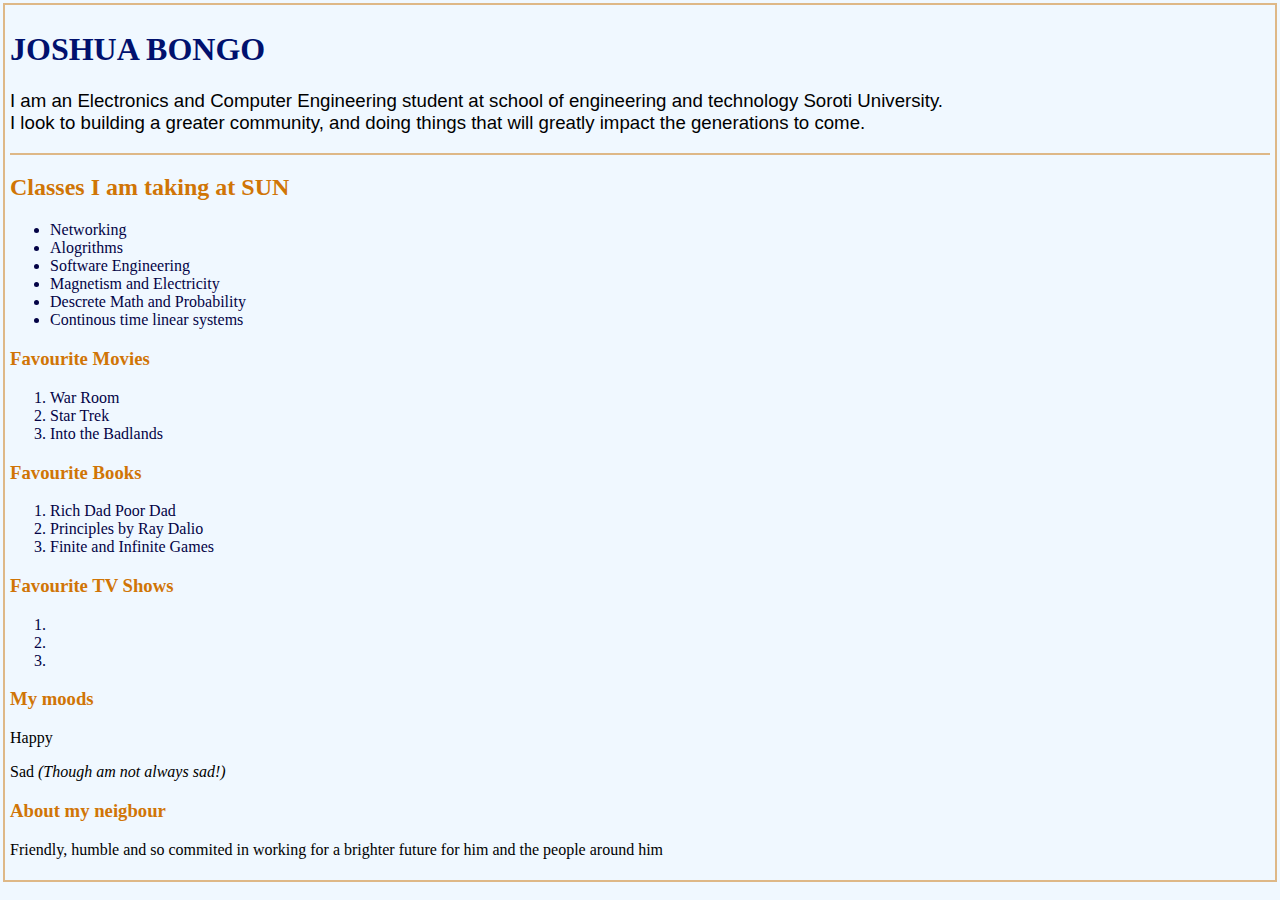
==== aboutme.html @ a6e717ef "first commit" ====
<!DOCTYPE html>
<html lang="en">
<head>
    <meta charset="UTF-8">
    <meta http-equiv="X-UA-Compatible" content="IE=edge">
    <meta name="viewport" content="width=device-width, initial-scale=1.0">
    <title>Document</title>
    <link rel="stylesheet" href="styleme.css">
</head>
<body>
    <h1>JOSHUA BONGO</h1>
    <P class="aboutMe">I am an Electronics and Computer Engineering student at school of engineering and technology Soroti University. <br>I look to building a greater community, and doing things that will greatly impact the generations to come. <hr color="burlywood">
    </P>
    <section class="activities">
        <h2>Classes I am taking at SUN</h2>
        <ul>
            <li>Networking</li>
            <li>Alogrithms</li>
            <li>Software Engineering</li>
            <li>Magnetism and Electricity</li>
            <li>Descrete Math and Probability</li>
            <li>Continous time linear systems</li>
        </ul>
        
        <h3>Favourite Movies</h3>
        <ol>
            <li>War Room</li>
            <li>Star Trek</li>
            <li>Into the Badlands</li>
        </ol>
        <h3>Favourite Books</h3>
        <ol>
            <li>Rich Dad Poor Dad</li>
            <li>Principles by Ray Dalio</li>
            <li>Finite and Infinite Games</li>
        </ol>
        <h3>Favourite TV Shows</h3>
        <ol>
            <li></li>
            <li></li>
            <li></li>
        </ol>
        <h3>My moods</h3>
        <p>Happy</p>
        <p>Sad <i>(Though am not always sad!)</i></p>
        <h3>About my neigbour</h3>
        <p>Friendly, humble and so commited in working for a brighter future for him and the people around him</p>
    </section>
</body>
</html>
---- styleme.css ----
body {
    background-color: aliceblue;
    border: 2px solid burlywood;
    padding: 5px;
    margin: 3px;
}
h1 {
    color: rgb(0, 17, 110);
    font-family: Georgia, 'Times New Roman', Times, serif;
}
.aboutMe {
    font-family: 'Segoe UI', Tahoma, Geneva, Verdana, sans-serif;
    font-size: 14pt;
}

.activities > ul, ol{
    color: rgb(3, 3, 70);
}

.activities > h2, h3 {
    color: hsl(33, 94%, 42%);
}
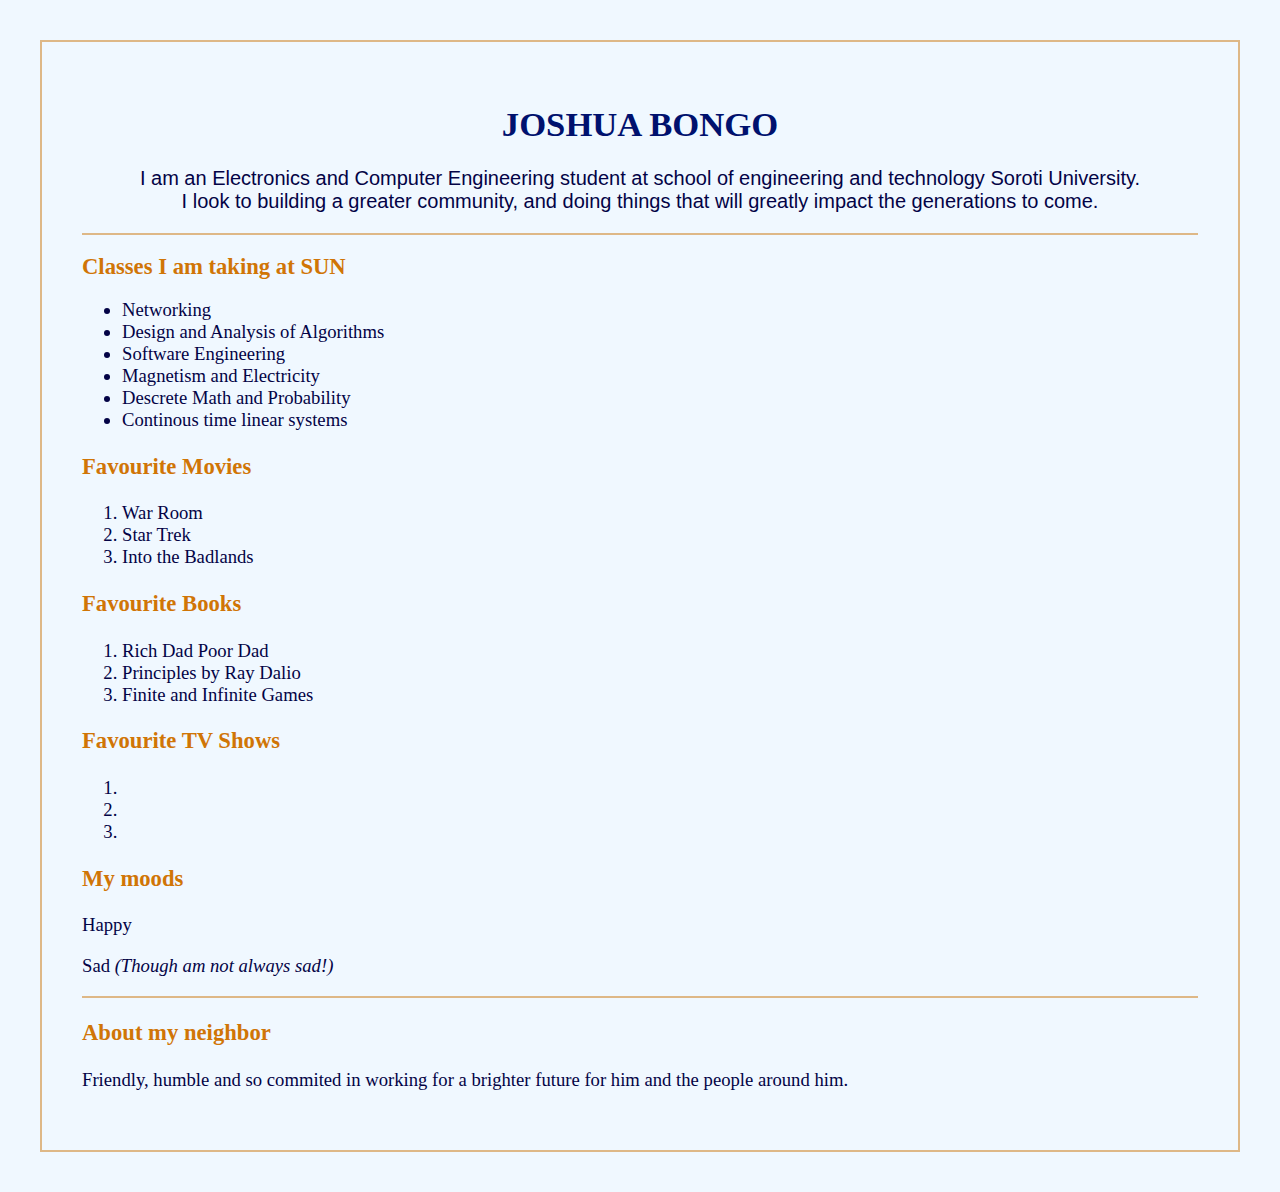
==== commit fdc564bb: "added more styling" ====
--- a/aboutme.html
+++ b/aboutme.html
@@ -9,13 +9,14 @@
 </head>
 <body>
     <h1>JOSHUA BONGO</h1>
-    <P class="aboutMe">I am an Electronics and Computer Engineering student at school of engineering and technology Soroti University. <br>I look to building a greater community, and doing things that will greatly impact the generations to come. <hr color="burlywood">
+    <P class="aboutMe">I am an Electronics and Computer Engineering student at school of engineering and technology Soroti University. <br>I look to building a greater community, and doing things that will greatly impact the generations to come. 
+    <hr id="hr1" color="burlywood">
     </P>
     <section class="activities">
         <h2>Classes I am taking at SUN</h2>
         <ul>
             <li>Networking</li>
-            <li>Alogrithms</li>
+            <li>Design and Analysis of Algorithms</li>
             <li>Software Engineering</li>
             <li>Magnetism and Electricity</li>
             <li>Descrete Math and Probability</li>
@@ -41,10 +42,16 @@
             <li></li>
         </ol>
         <h3>My moods</h3>
-        <p>Happy</p>
-        <p>Sad <i>(Though am not always sad!)</i></p>
-        <h3>About my neigbour</h3>
-        <p>Friendly, humble and so commited in working for a brighter future for him and the people around him</p>
+        <p id="mood">Happy</p>
+        <p id="mood">Sad <i>(Though am not always sad!)</i></p>
+
+        <hr id="hr2" color="burlywood">
+
+        <h3>About my neighbor</h3>
+        <p id="neighbor">Friendly, humble and so commited in working for a brighter future for him and the people around him.</p>
+        
     </section>
+
+
 </body>
 </html>--- a/styleme.css
+++ b/styleme.css
@@ -1,22 +1,45 @@
 body {
     background-color: aliceblue;
     border: 2px solid burlywood;
-    padding: 5px;
-    margin: 3px;
+    padding: 40px;
+    margin: 40px;
 }
+
 h1 {
     color: rgb(0, 17, 110);
     font-family: Georgia, 'Times New Roman', Times, serif;
+    font-size: 26pt;
+    text-align: center;
 }
+
 .aboutMe {
+    color: rgb(3, 3, 70);
     font-family: 'Segoe UI', Tahoma, Geneva, Verdana, sans-serif;
-    font-size: 14pt;
+    font-size: 15pt;
+    text-align: center;
+}
+
+.activities{
+    text-align: justify;   
 }
 
 .activities > ul, ol{
     color: rgb(3, 3, 70);
+    font-size: 14pt;
 }
 
 .activities > h2, h3 {
     color: hsl(33, 94%, 42%);
+    font-size: 17pt;
+    font-weight: bold;
+}
+
+#mood{
+    color: rgb(3, 3, 70);
+    font-size: 14pt;
+}
+
+#neighbor{
+    color: rgb(3, 3, 70);
+    font-size: 14pt;
 }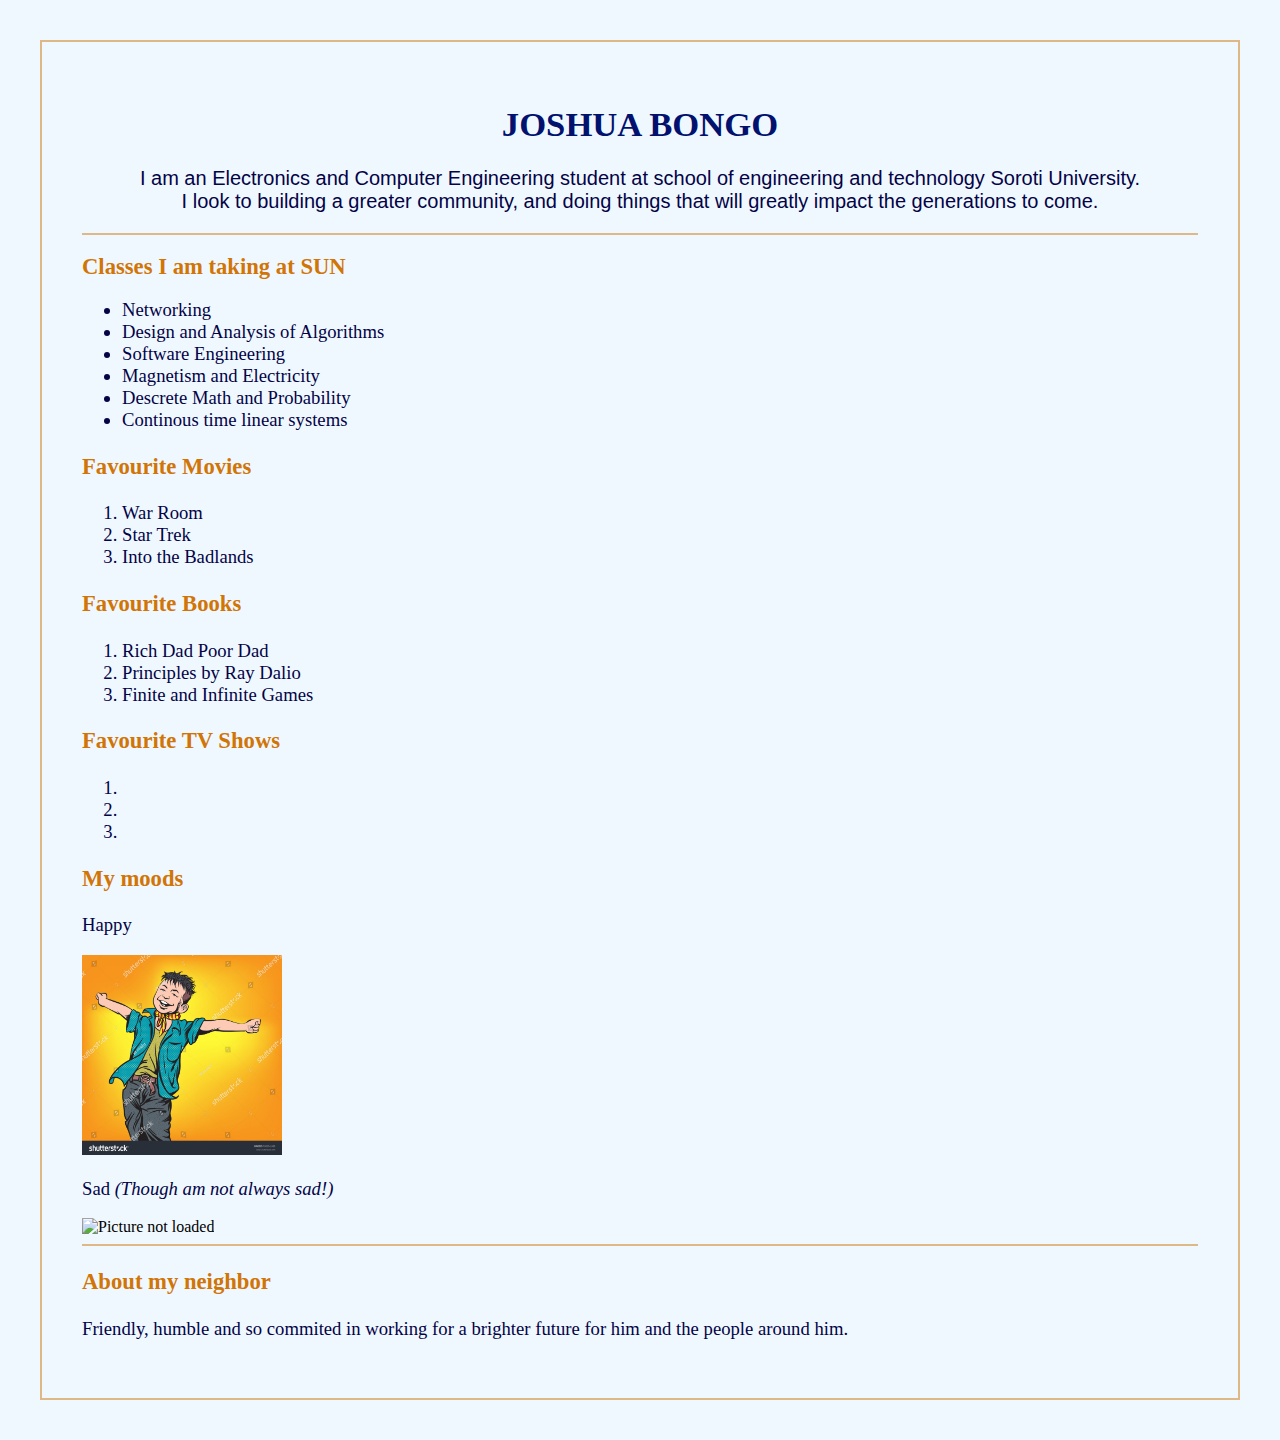
==== commit e1e01d6a: "added images" ====
--- a/aboutme.html
+++ b/aboutme.html
@@ -43,7 +43,9 @@
         </ol>
         <h3>My moods</h3>
         <p id="mood">Happy</p>
+        <img src="happy-mood-boy.jpg" alt="Picture not loaded" width="200px" height="200px">
         <p id="mood">Sad <i>(Though am not always sad!)</i></p>
+        <img src="anime-sad-pokemon.gif" alt="Picture not loaded" width="400px">
 
         <hr id="hr2" color="burlywood">
 
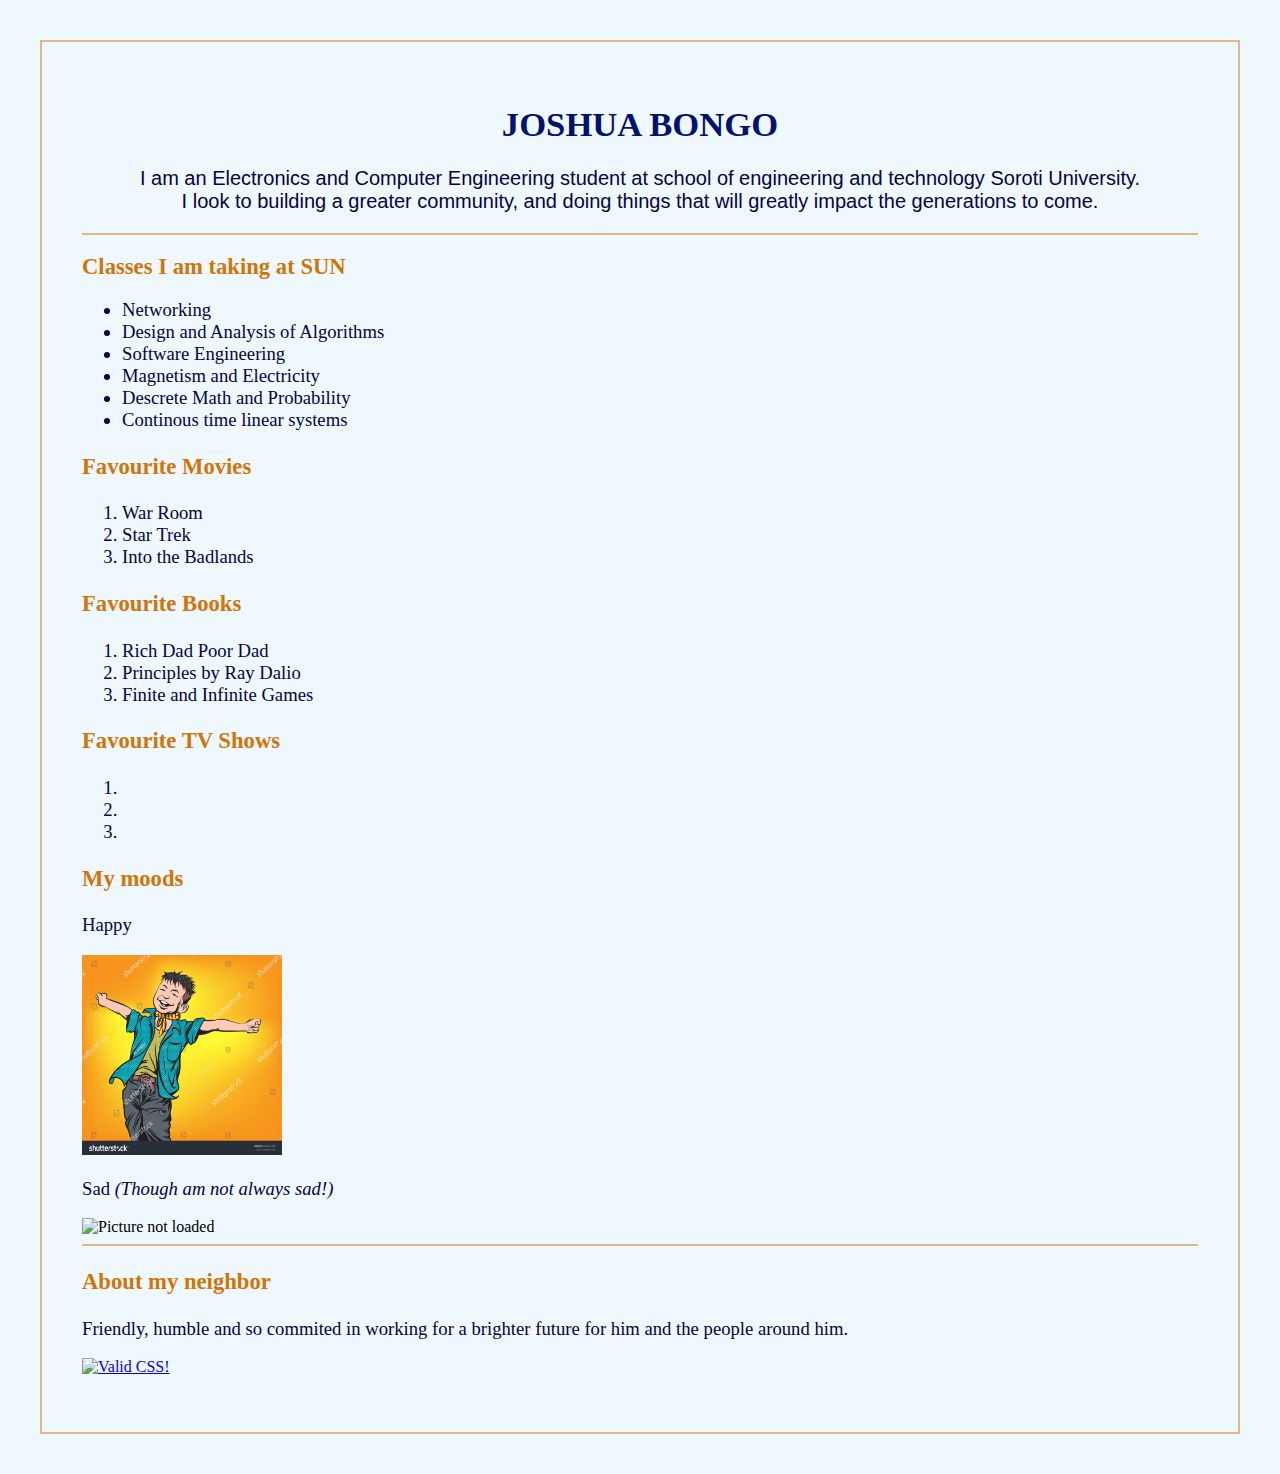
==== commit eef2802a: "added css validator" ====
--- a/aboutme.html
+++ b/aboutme.html
@@ -54,6 +54,11 @@
         
     </section>
 
+    <p id="validator">
+<a href="http://jigsaw.w3.org/css-validator/check/referer">
+<img src=http://jigsaw.w3.org/css-validator/images/vcss alt="Valid CSS!"/>
+</a>
+</p>
 
 </body>
 </html>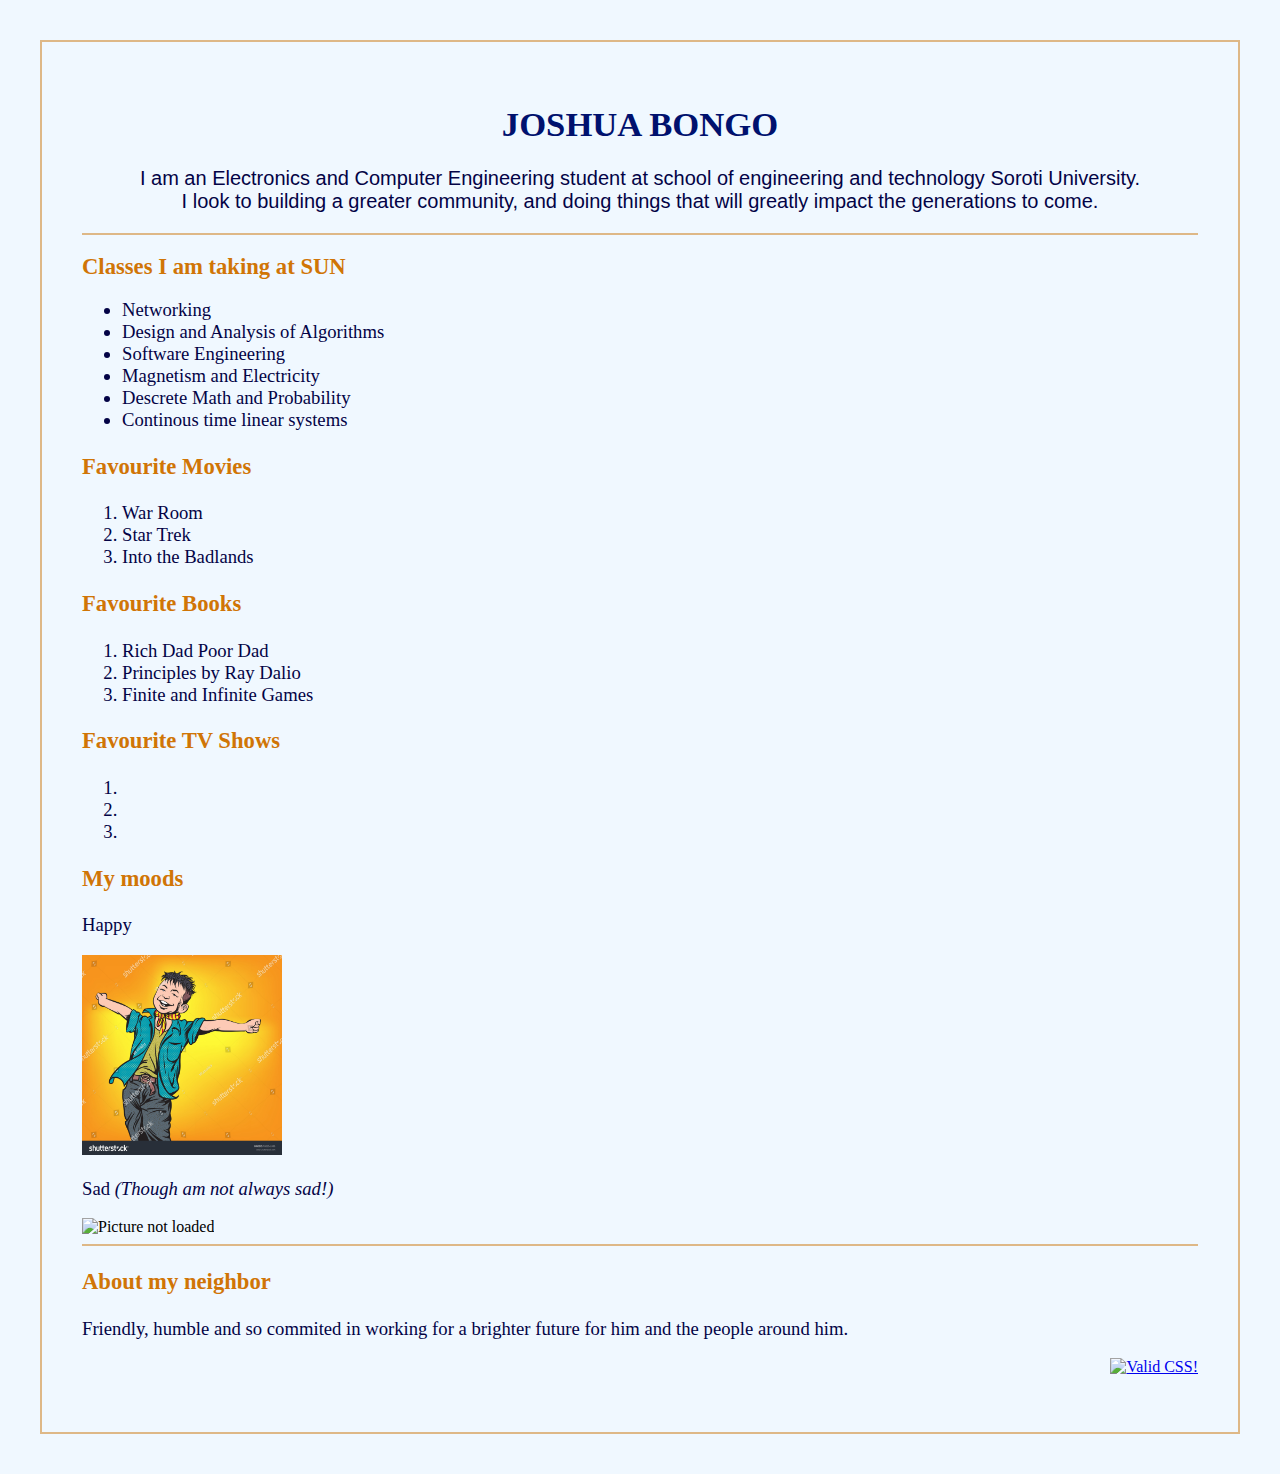
==== commit 3b7be145: "added css validator" ====
--- a/aboutme.html
+++ b/aboutme.html
@@ -54,9 +54,9 @@
         
     </section>
 
-    <p id="validator">
+    <p class="validator">
 <a href="http://jigsaw.w3.org/css-validator/check/referer">
-<img src=http://jigsaw.w3.org/css-validator/images/vcss alt="Valid CSS!"/>
+<img src=http://jigsaw.w3.org/css-validator/images/vcss alt="Valid CSS!" id="validator"/>
 </a>
 </p>
 
--- a/styleme.css
+++ b/styleme.css
@@ -42,4 +42,13 @@
 #neighbor{
     color: rgb(3, 3, 70);
     font-size: 14pt;
+}
+
+.validator{
+    text-align: right;
+}
+
+#validator:hover{
+    border: 2px solid blue;
+    /*height: 20px;*/
 }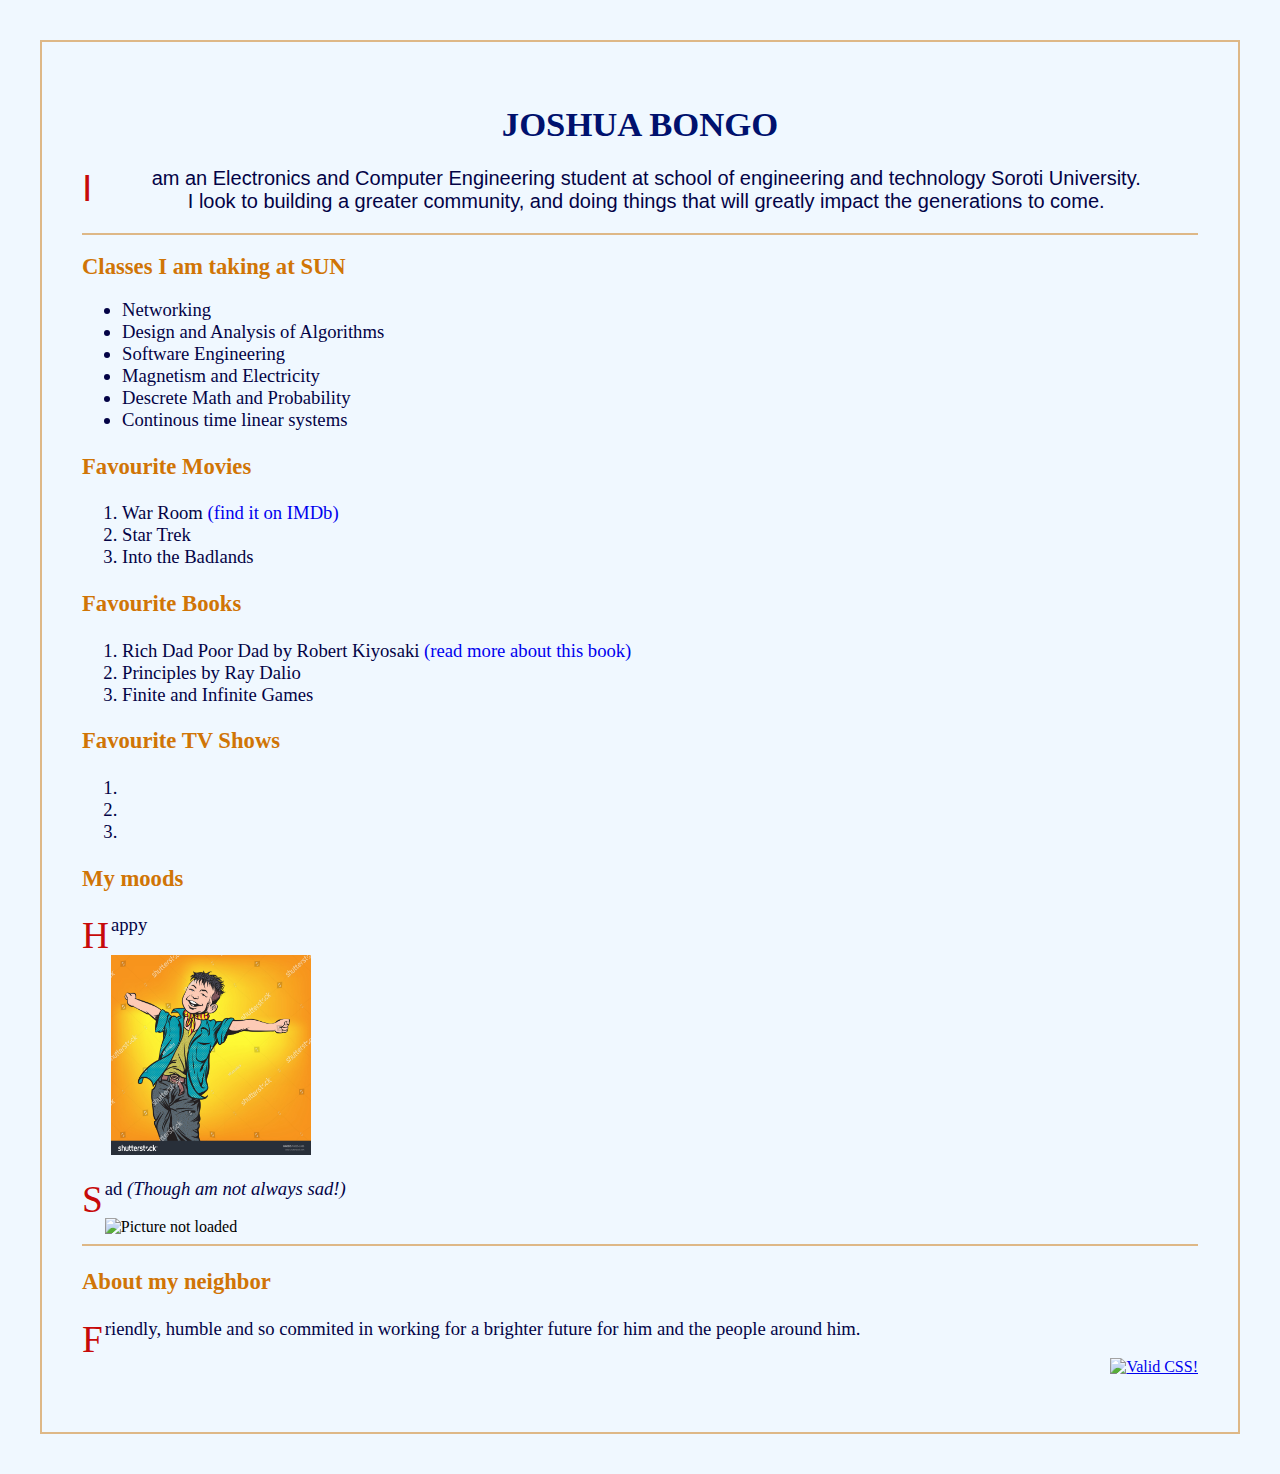
==== commit 14c0fe81: "more changes" ====
--- a/aboutme.html
+++ b/aboutme.html
@@ -25,13 +25,13 @@
         
         <h3>Favourite Movies</h3>
         <ol>
-            <li>War Room</li>
+            <li>War Room <a href="https://www.imdb.com/title/tt3832914/?ref_=ext_shr_lnk" class="favourite-link">(find it on IMDb)</a></li>
             <li>Star Trek</li>
             <li>Into the Badlands</li>
         </ol>
         <h3>Favourite Books</h3>
         <ol>
-            <li>Rich Dad Poor Dad</li>
+            <li>Rich Dad Poor Dad by Robert Kiyosaki <a href="https://en.wikipedia.org/wiki/Rich_Dad_Poor_Dad" class="favourite-link">(read more about this book)</a></li>
             <li>Principles by Ray Dalio</li>
             <li>Finite and Infinite Games</li>
         </ol>
--- a/styleme.css
+++ b/styleme.css
@@ -51,4 +51,23 @@
 #validator:hover{
     border: 2px solid blue;
     /*height: 20px;*/
+}
+
+.favourite-link{
+    text-decoration: none;
+}
+
+.favourite-link:hover{
+    text-decoration: underline;
+}
+
+p::first-letter{
+    
+    color: rgb(199, 10, 10);
+    float: left;
+    font-size: 28pt;
+    top: -2px;
+    padding-right: 2px;
+    /*initial-letter: 2;
+    */
 }